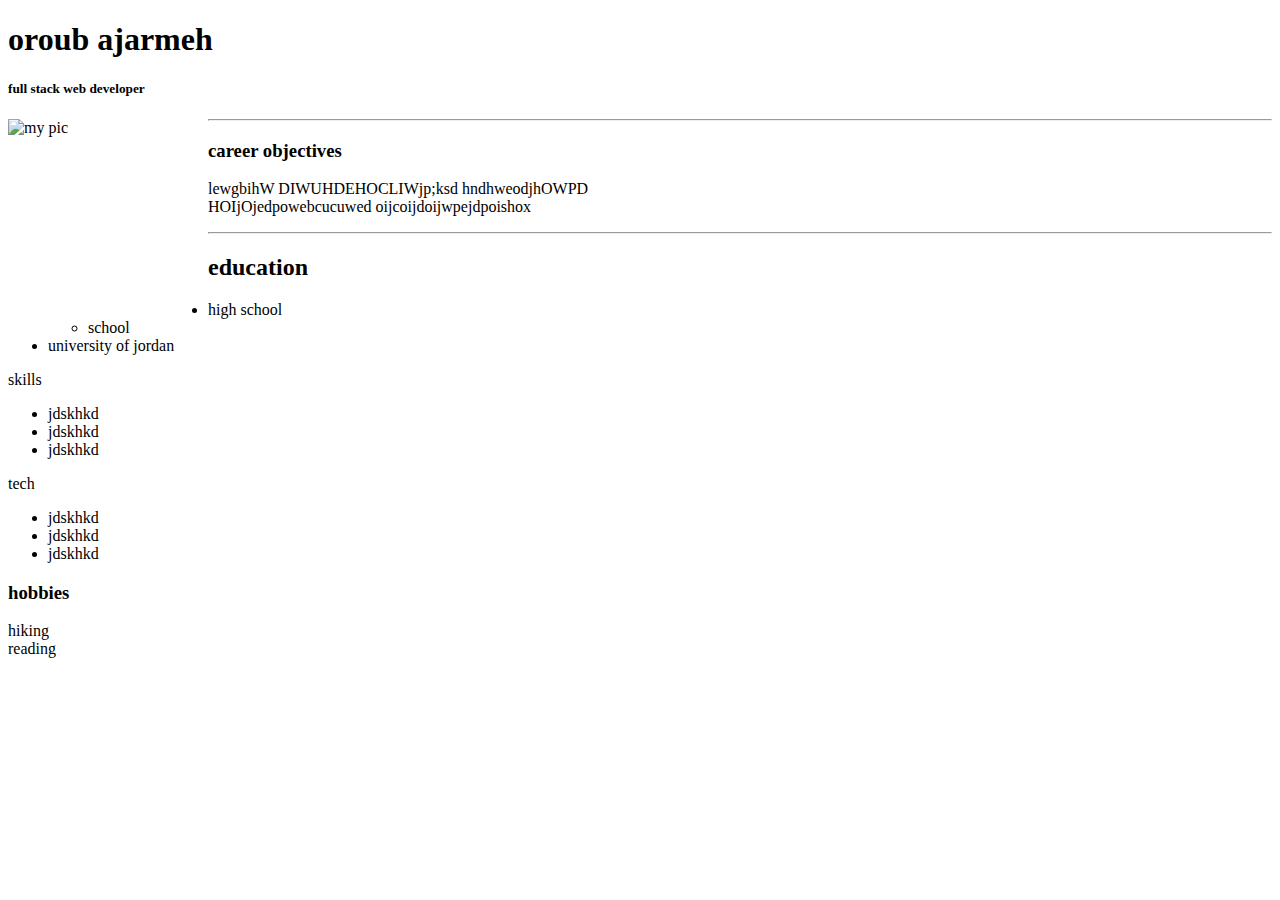
==== index.html @ b182de0e "cv" ====
<!DOCTYPE html>
<html lang="en">
<head>
    <meta charset="UTF-8">
    <meta name="viewport" content="width=device-width, initial-scale=1.0">
    <title>Document</title>
</head>
<body>
    <tabel border=" solid 2px">
        <th style="text-align: center;"><h1> oroub ajarmeh</h1>
            <h5>full stack web developer</h5></th>
        <tr rowspan="2" >
          
            <td><image src="images.jpg" alt="my pic" width="200" height="200" style="float:left" ></image></td> </tr>
            <td>
            <hr>
<h3>career objectives</h3>
<p>lewgbihW DIWUHDEHOCLIWjp;ksd hndhweodjhOWPD <br>
    HOIjOjedpowebcucuwed oijcoijdoijwpejdpoishox </p>

</td>
         


</tr>
<hr>
<tr align="right">
<h2> education</h2>
<ul>
<li>
    high school 
    <ul>
    <li> school</li>
</ul>
</li>
<li>
    university of jordan 
</li>

</ul> 

</tr>
<tr>
<td colspan="2" align="left"> skills 
    <ul>
        <li>
            jdskhkd
        </li>
        <li>
            jdskhkd
        </li>
        <li>
            jdskhkd
        </li>
    </ul>
</td>
</tr>
<td>

<tr colspan="2"> tech
    <ul>
        <li>
            jdskhkd
        </li>
        <li>
            jdskhkd
        </li>
        <li>
            jdskhkd
        </li>
    </ul>
</tr>
</tabel>

<footer>
    <h3>hobbies</h3>
<dl>
<dt>hiking</dt>
<dt>reading</dt>
</dl>

</footer>

  
</body>
</html>
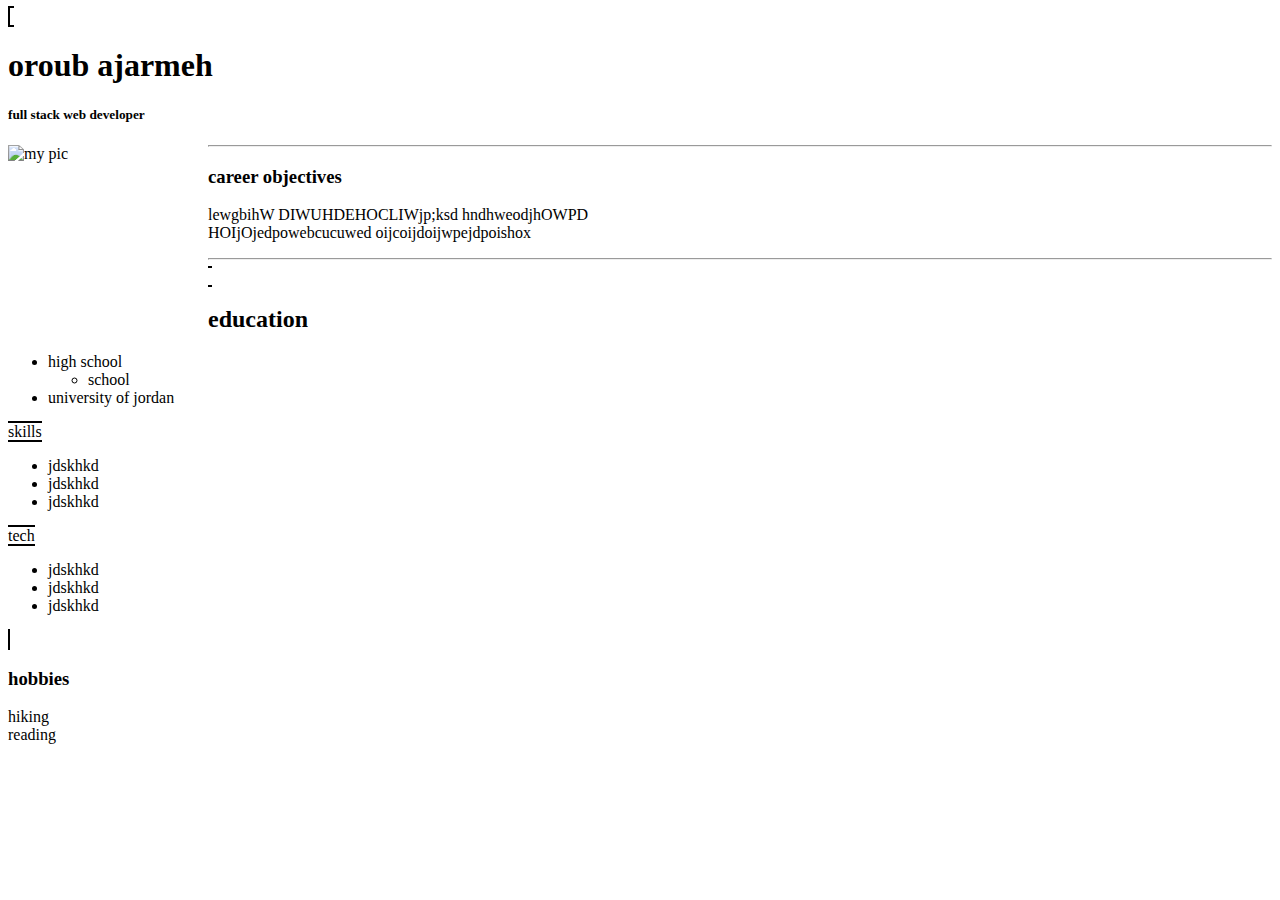
==== commit def2dc56: "new table" ====
--- a/index.html
+++ b/index.html
@@ -6,12 +6,15 @@
     <title>Document</title>
 </head>
 <body>
-    <tabel border=" solid 2px">
-        <th style="text-align: center;"><h1> oroub ajarmeh</h1>
-            <h5>full stack web developer</h5></th>
+    <tabel style="border: 2px solid;">
+        <tr>
+            <thead>&nbsp</thead>
+        <thead style="text-align: center;"><h1> oroub ajarmeh</h1>
+            <h5>full stack web developer</h5></thead>
+        </tr>
         <tr rowspan="2" >
           
-            <td><image src="images.jpg" alt="my pic" width="200" height="200" style="float:left" ></image></td> </tr>
+            <td><image src="images.jpg" alt="my pic" width="200" height="200" style="float:left" ></image></td> 
             <td>
             <hr>
 <h3>career objectives</h3>
@@ -24,7 +27,10 @@
 
 </tr>
 <hr>
+
 <tr align="right">
+<td>&nbsp</td>
+<td>
 <h2> education</h2>
 <ul>
 <li>
@@ -38,9 +44,10 @@
 </li>
 
 </ul> 
-
+</td>
 </tr>
 <tr>
+  
 <td colspan="2" align="left"> skills 
     <ul>
         <li>
@@ -55,9 +62,12 @@
     </ul>
 </td>
 </tr>
-<td>
 
-<tr colspan="2"> tech
+
+<tr colspan="2">
+    
+    <td>
+     tech
     <ul>
         <li>
             jdskhkd
@@ -69,6 +79,7 @@
             jdskhkd
         </li>
     </ul>
+</td>
 </tr>
 </tabel>
 
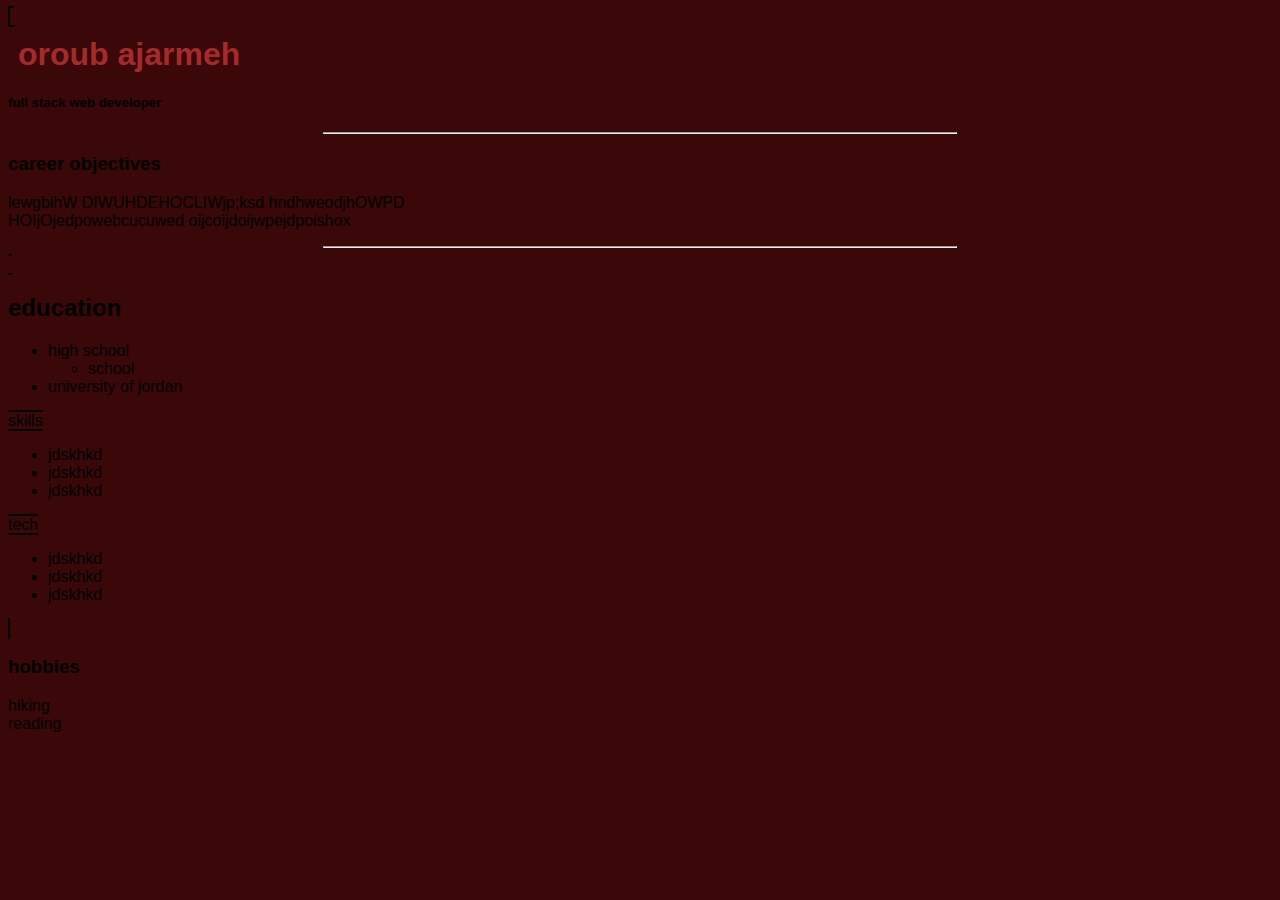
==== commit f04806e0: "new cv" ====
--- a/index.html
+++ b/index.html
@@ -3,6 +3,7 @@
 <head>
     <meta charset="UTF-8">
     <meta name="viewport" content="width=device-width, initial-scale=1.0">
+    <link rel="stylesheet" href="css/style.css">
     <title>Document</title>
 </head>
 <body>
@@ -14,7 +15,7 @@
         </tr>
         <tr rowspan="2" >
           
-            <td><image src="images.jpg" alt="my pic" width="200" height="200" style="float:left" ></image></td> 
+            <td id="iamge" ><div> </div></td> 
             <td>
             <hr>
 <h3>career objectives</h3>
--- a/css/style.css
+++ b/css/style.css
@@ -0,0 +1,55 @@
+body{
+    font-family: 'Franklin Gothic Medium', 'Arial Narrow', Arial, sans-serif;
+    background-color:  rgb(58, 8, 8);
+}
+.container{
+    background-color: bisque;
+    height: 80%;
+    width: 85%;
+    margin:60px 70px 60px 70px;
+    align-items: center;
+    align-self: center;
+    padding: 10px;
+    border: white solid 3px;
+}
+.header{
+    margin-left: 10px;
+}
+
+.img{
+    width: 150px;
+    height: 150px;
+    border-radius: 50%;
+    border: rgb(58, 8, 8) solid .5px;
+    display: inline-block;
+  
+}
+.name{
+    margin: 20px;
+    padding: 15px;
+    display: inline-block;
+}
+hr{
+    width: 50%;
+    align-items: center;
+}
+h1{
+    margin: 10px;
+    color: brown;
+    
+    }
+    
+.info{
+/* text-align: center; */
+font-size: 15px;
+margin: 20px;
+font-family: 'Times New Roman', Times, serif;
+padding: 10px;
+display: none;
+}
+
+
+h1:hover  +.info{
+ display: block;
+
+}
